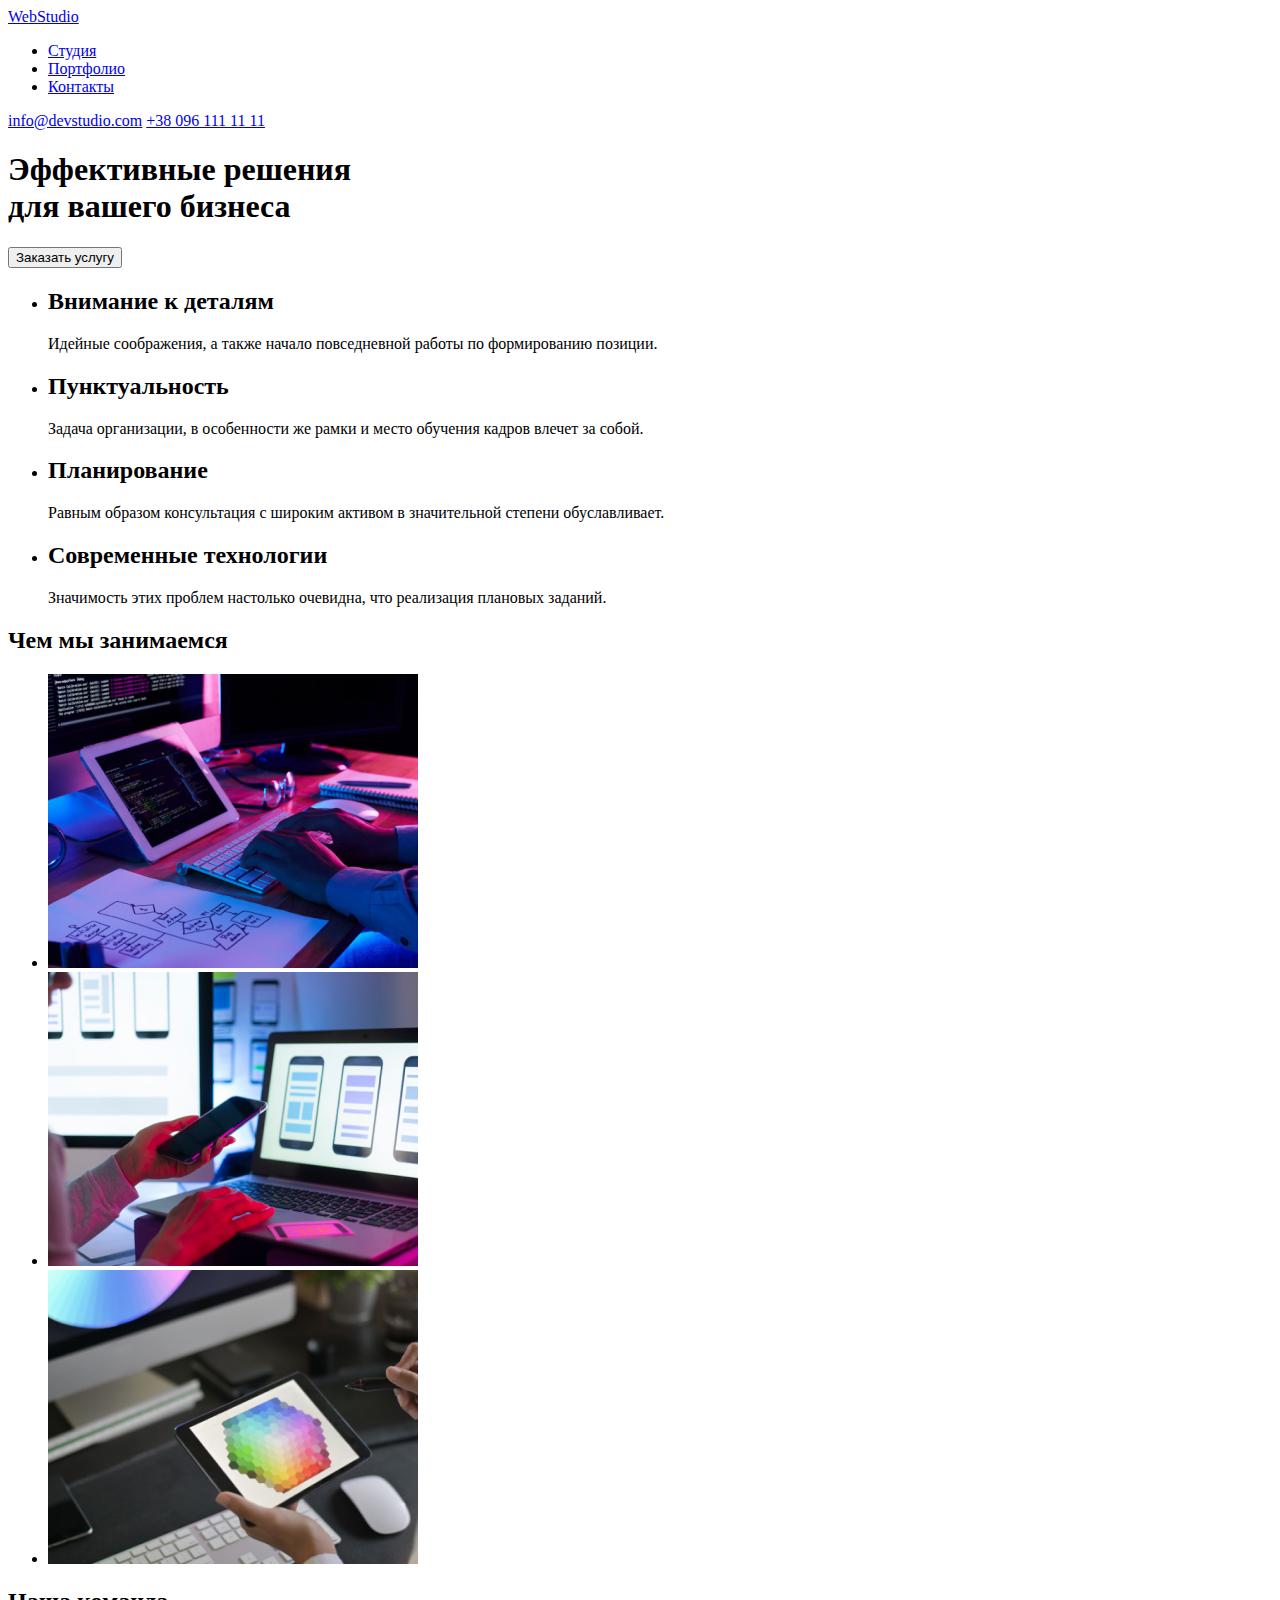
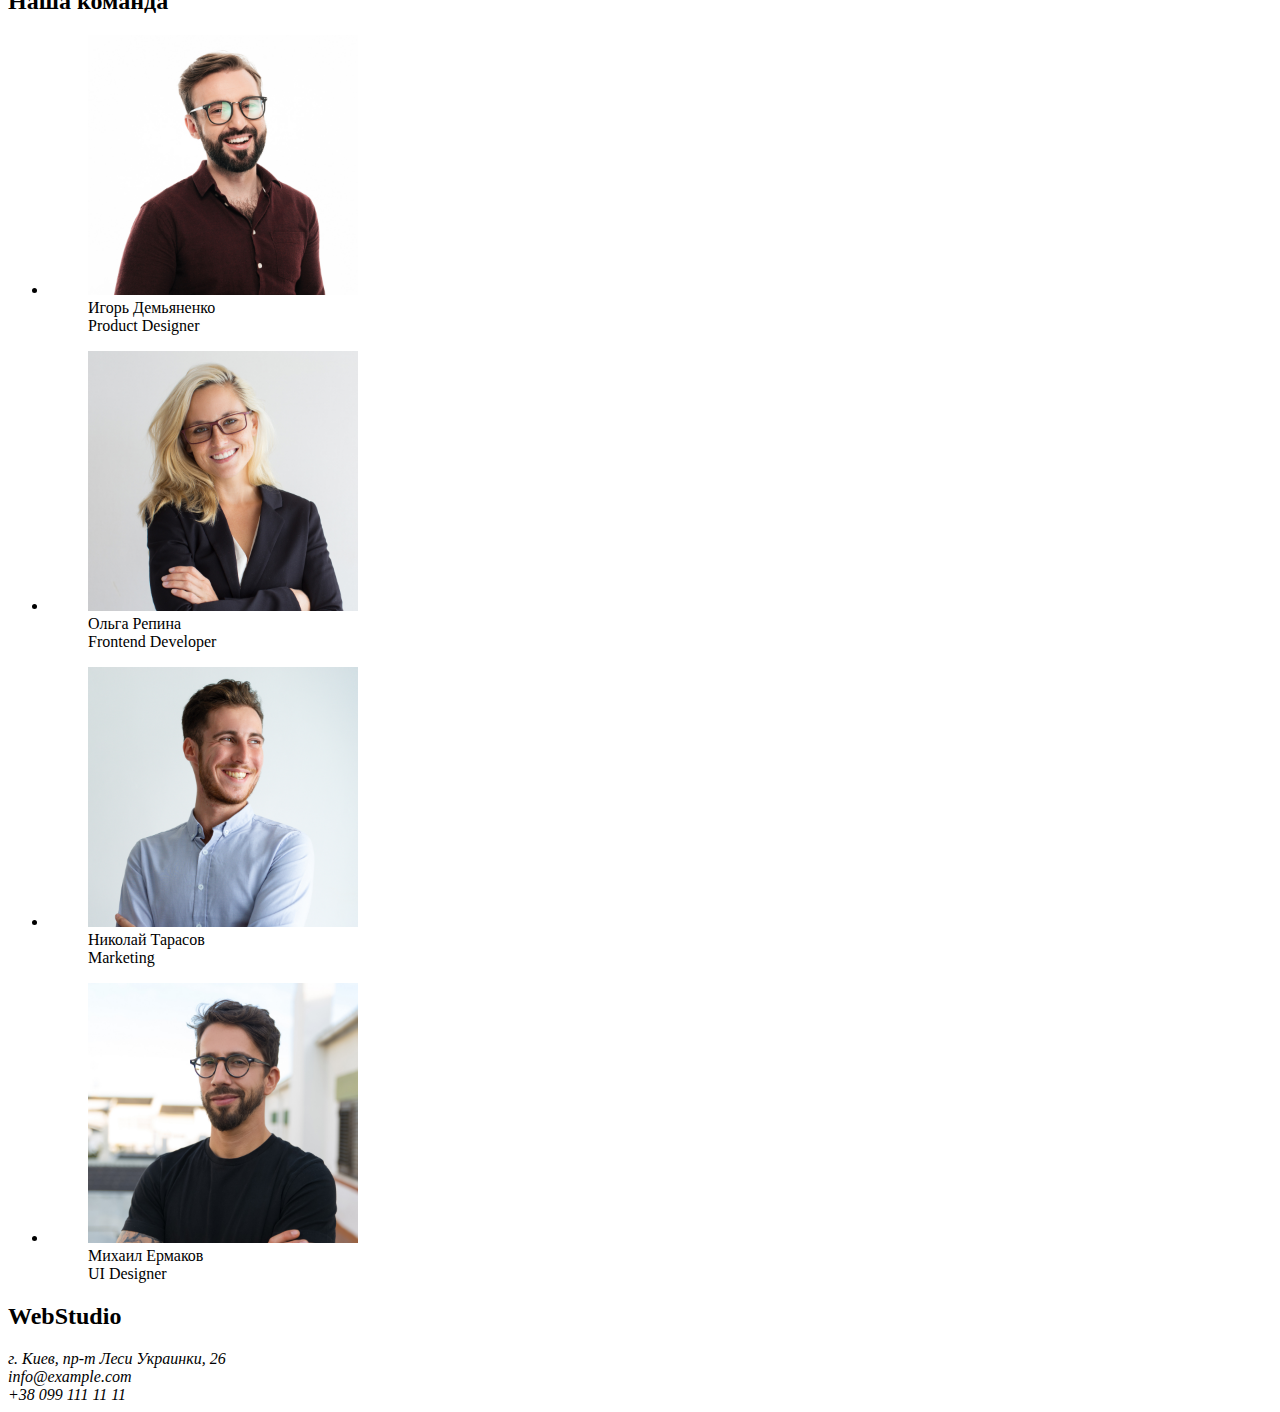
==== index.html @ 0159126e "Homework1" ====
<!DOCTYPE html>
<html lang="en">
<head>
    <meta charset="UTF-8">
    <meta http-equiv="X-UA-Compatible" content="IE=edge">
    <meta name="viewport" content="width=device-width, initial-scale=1.0">
    <title>Document</title>
</head>
<body>
   <header>
       <a href="/">WebStudio</a>
       <nav>
           <ul>
               <li>
                   <a href="Студия">Студия</a>
               </li>
               <li>
                   <a href="Портфолио">Портфолио</a>
               </li>
               <li>
                   <a href="Контакты">Контакты</a>
               </li>
           </ul>
       </nav>
       <a href="mailto:info@devstudio.com">info@devstudio.com</a>
       <a href="tel:+380961111111">+38 096 111 11 11</a>
   </header>
    <main>
        <section>
            <h1>Эффективные решения <br> для вашего бизнеса</h1>
            <button type="button">Заказать услугу</button>

        </section>
        <section>
            <ul>
                <li>
                    <h2>Внимание к деталям</h2>
                    <p>Идейные соображения, а также начало повседневной работы по формированию позиции.</p>
                </li>
                <li>
                    <h2>Пунктуальность</h2>
                    <p>Задача организации, в особенности же рамки и место обучения кадров влечет за собой.</p>
                </li>
                <li>
                    <h2>Планирование</h2>
                    <p>Равным образом консультация с широким активом в значительной степени обуславливает.</p>
                
                </li>
                <li>
                    <h2>Современные технологии</h2>
                    <p>Значимость этих проблем настолько очевидна, что реализация плановых заданий.</p>
                </li>
            </ul>

        </section>
        <section>
            <h2>Чем мы занимаемся</h2>
            <ul>
                <li> <img src="./images/box_1.jpg" width="370" alt="Computer"></li>
                <li><img src="./images/box_2.jpg" width="370" alt="cellphone"></li>
                <li><img src="./images/box_3.jpg" width="370" alt="tablet_pc"></li>
            </ul>

        </section>
        <section>
            <h2>Наша команда</h2>
            <ul>
                <li>
                    <figure>
                        <img src="./images/team_1.jpg" width="270" alt="teammate 1">
                        <figcaption>Игорь Демьяненко <br>Product Designer</figcaption>
                        
                    </figure>
                </li>
                <li>
                <figure>
                    <img src="./images/team_2.jpg" width="270" alt="teammate 2">
                    <figcaption>Ольга Репина <br>Frontend Developer</figcaption>
                    
                </figure>
                </li>
                <li>
                <figure>
                    <img src="./images/team_3.jpg" width="270" alt="teammate 3">
                    <figcaption>Николай Тарасов <br>Marketing</figcaption>
                    
                </figure>
                </li>
                <li>
                    <figure>
                        <img src="./images/team_4.jpg" width="270" alt="teammate 4">
                        <figcaption>Михаил Ермаков <br>UI Designer</figcaption>
                        
                    </figure>
                </li>
            </ul>
        </section>
    </main>
    <footer>
        <h2>WebStudio</h2>
        <address>
            г. Киев, пр-т Леси Украинки, 26 <br>info@example.com <br>+38 099 111 11 11
        </address>
    </footer>
</body>
</html>
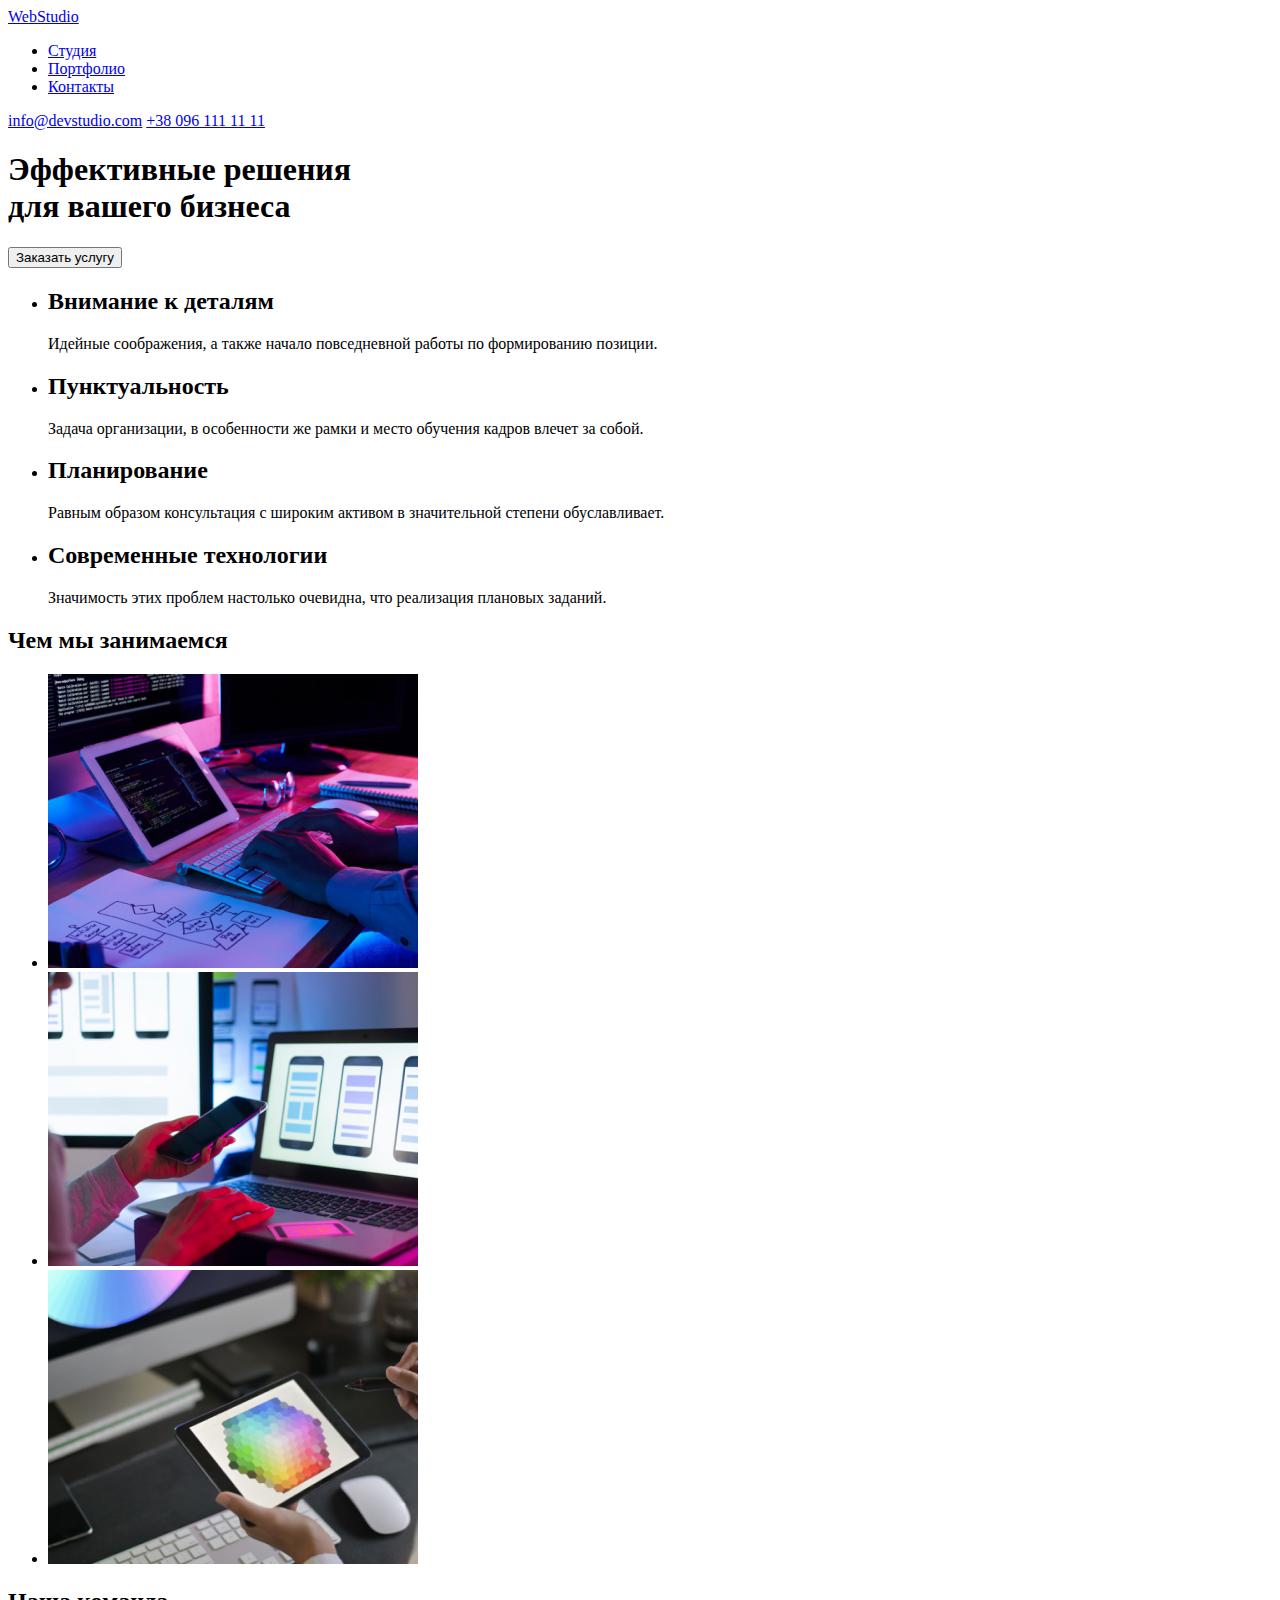
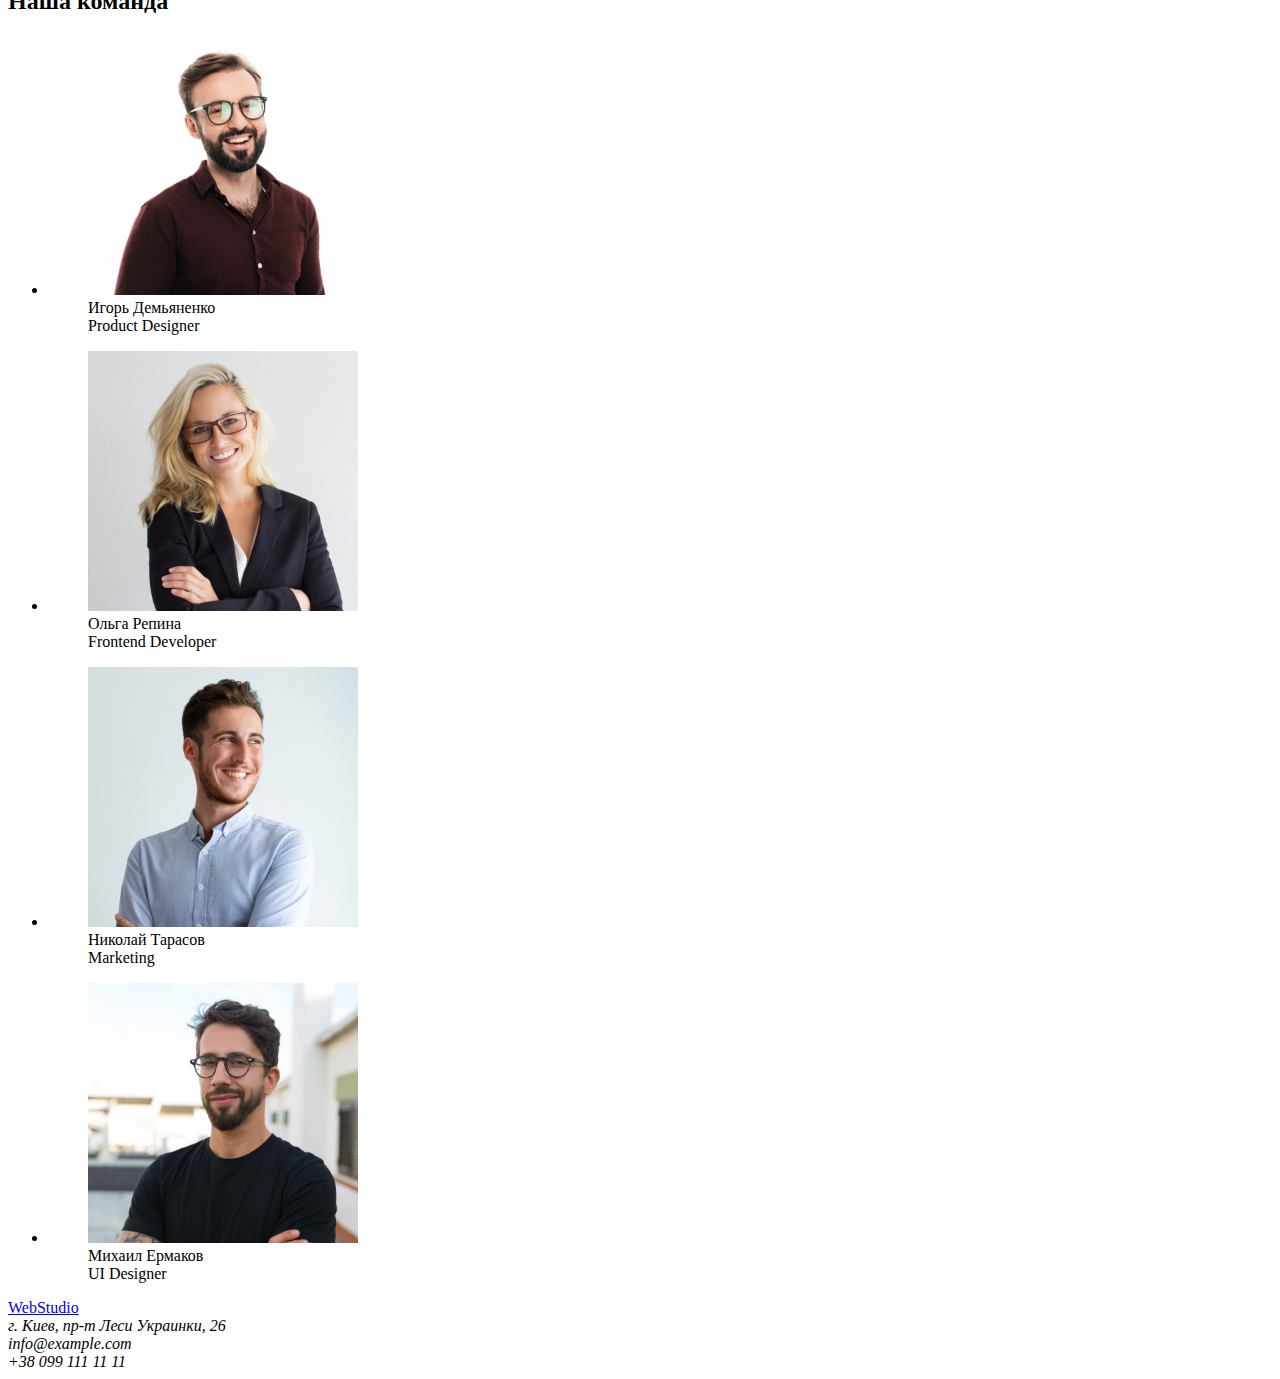
==== commit c16de4ab: "Update index.html" ====
--- a/index.html
+++ b/index.html
@@ -97,7 +97,7 @@
         </section>
     </main>
     <footer>
-        <h2>WebStudio</h2>
+        <a href="/">WebStudio</a>
         <address>
             г. Киев, пр-т Леси Украинки, 26 <br>info@example.com <br>+38 099 111 11 11
         </address>
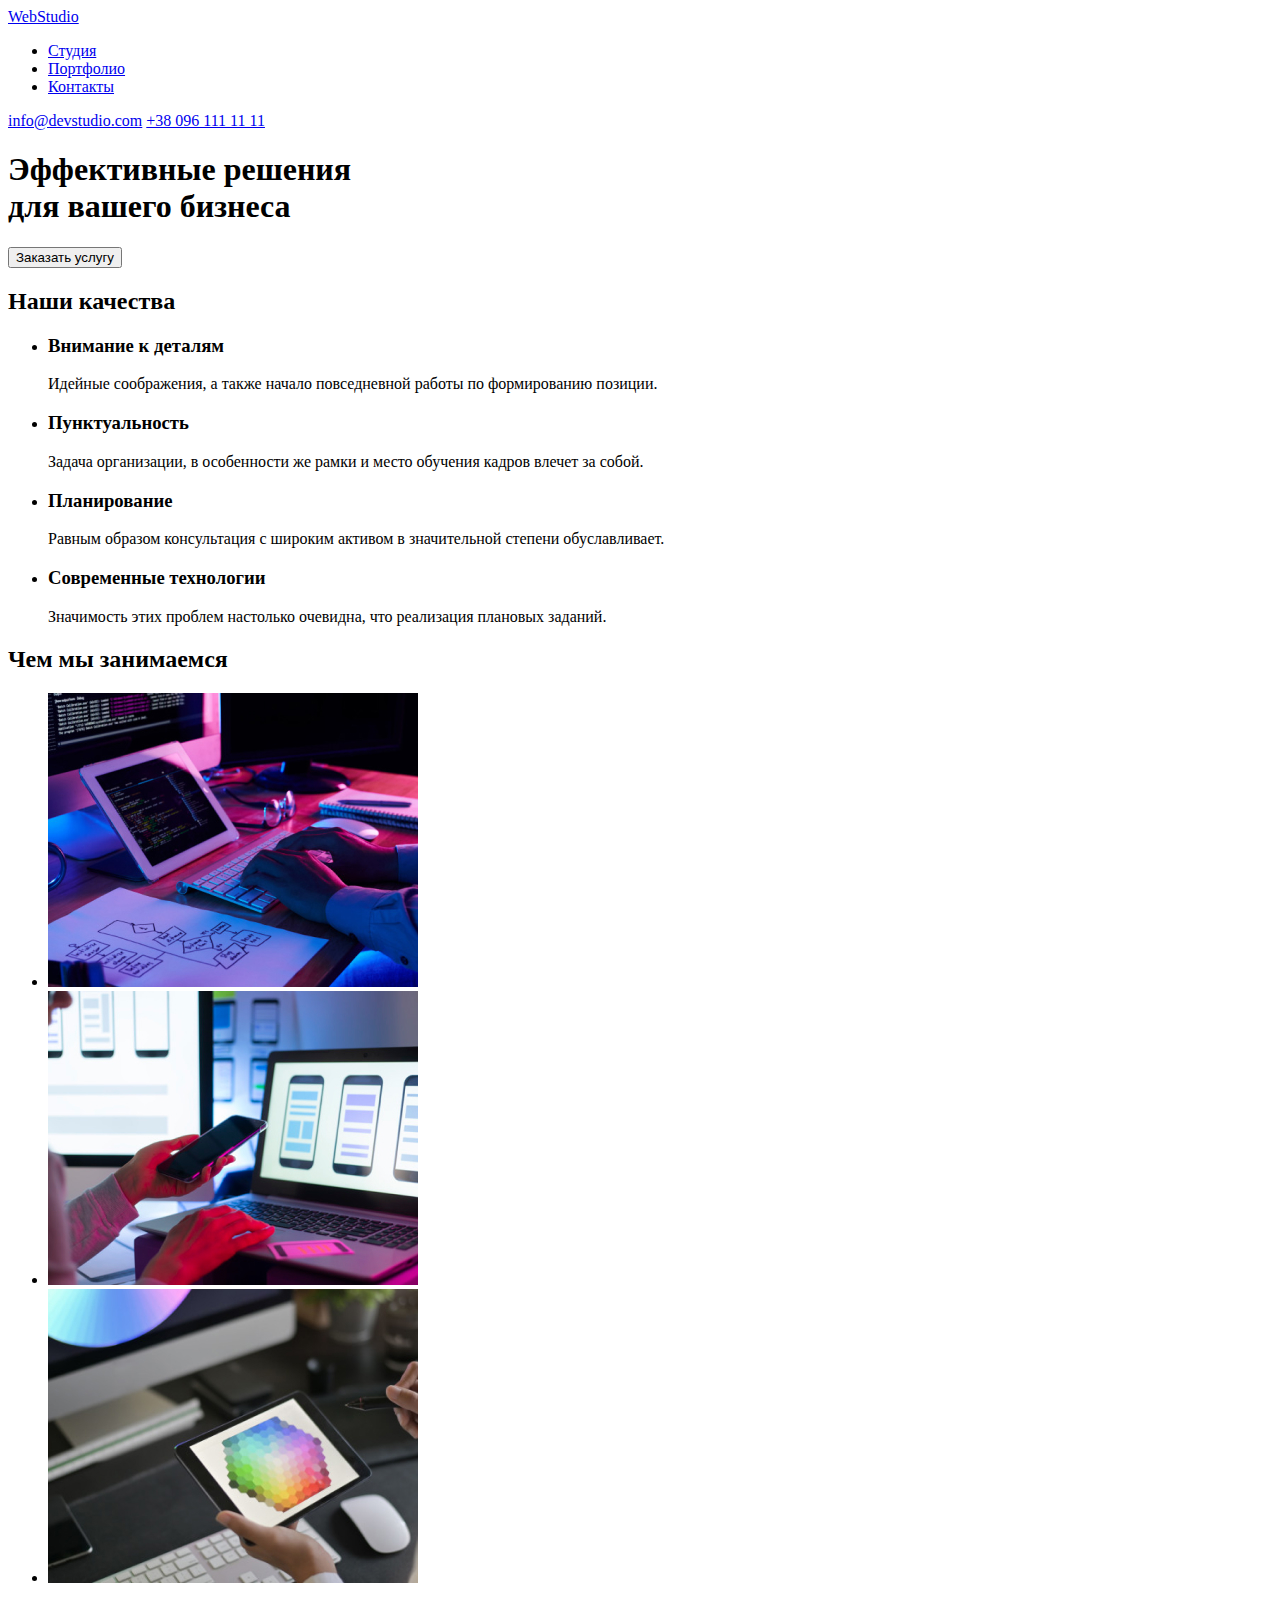
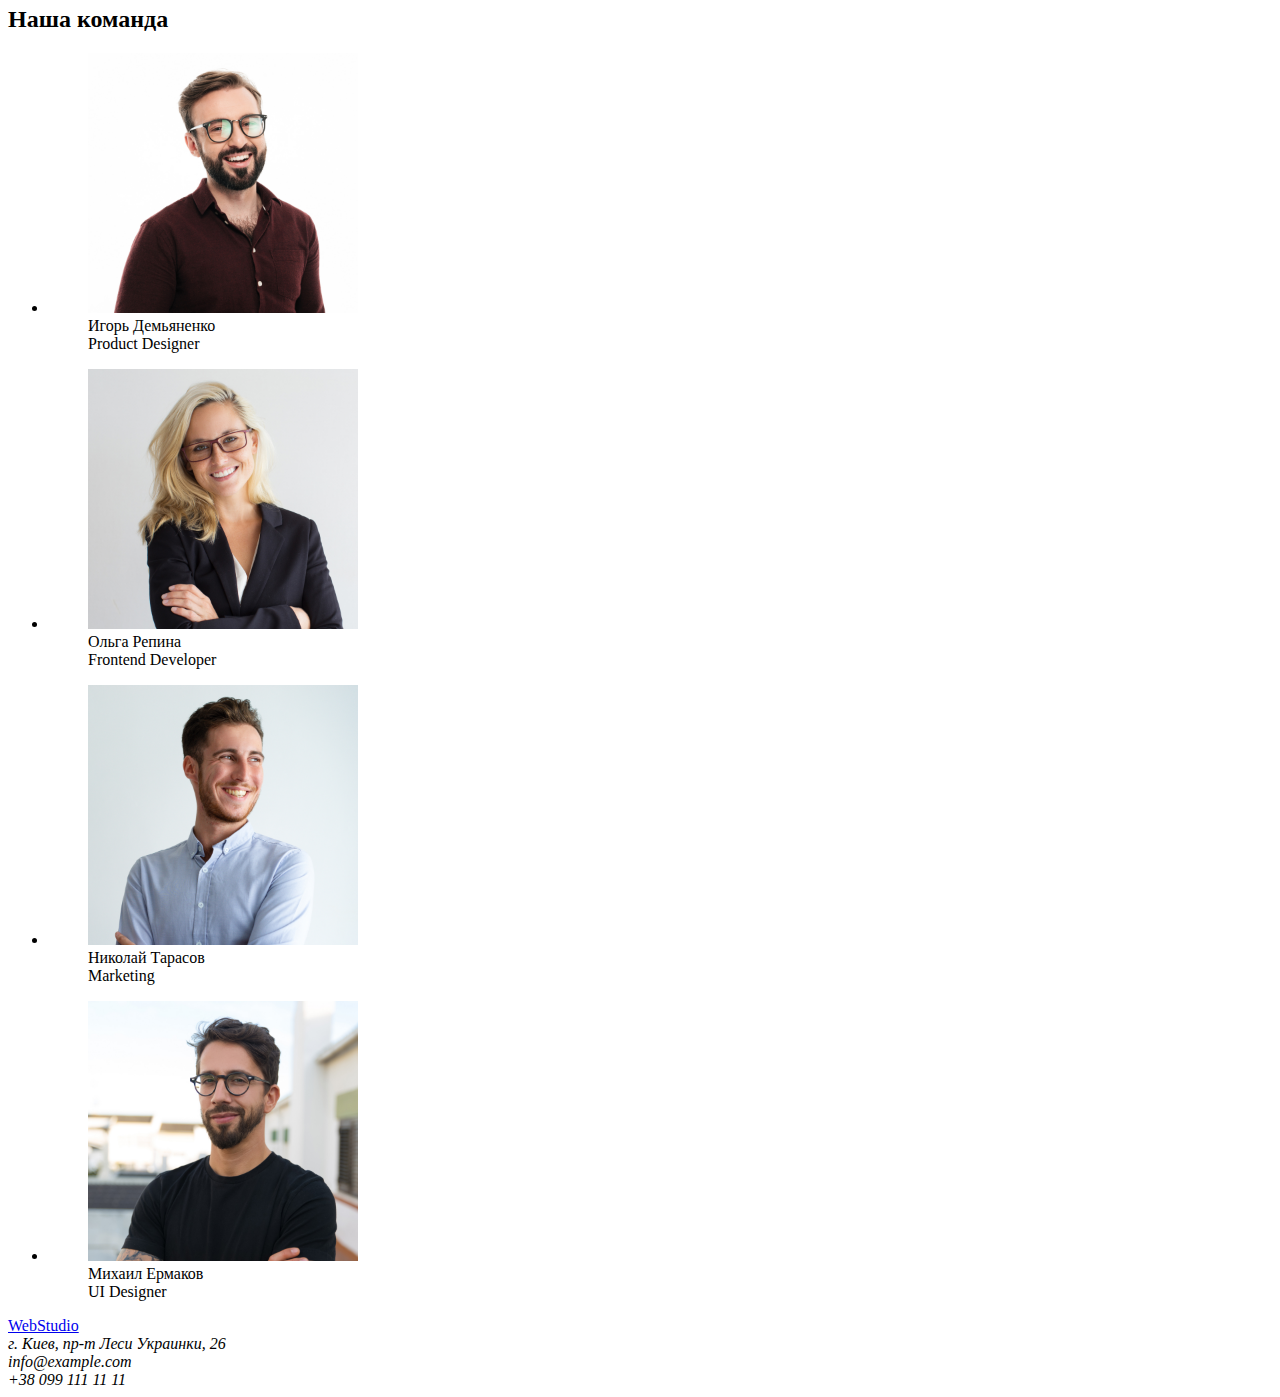
==== commit 0262ab2a: "3 коммит" ====
--- a/index.html
+++ b/index.html
@@ -32,22 +32,23 @@
 
         </section>
         <section>
+            <h2>Наши качества</h2>
             <ul>
                 <li>
-                    <h2>Внимание к деталям</h2>
+                    <h3>Внимание к деталям</h3>
                     <p>Идейные соображения, а также начало повседневной работы по формированию позиции.</p>
                 </li>
                 <li>
-                    <h2>Пунктуальность</h2>
+                    <h3>Пунктуальность</h3>
                     <p>Задача организации, в особенности же рамки и место обучения кадров влечет за собой.</p>
                 </li>
                 <li>
-                    <h2>Планирование</h2>
+                    <h3>Планирование</h3>
                     <p>Равным образом консультация с широким активом в значительной степени обуславливает.</p>
                 
                 </li>
                 <li>
-                    <h2>Современные технологии</h2>
+                    <h3>Современные технологии</h3>
                     <p>Значимость этих проблем настолько очевидна, что реализация плановых заданий.</p>
                 </li>
             </ul>
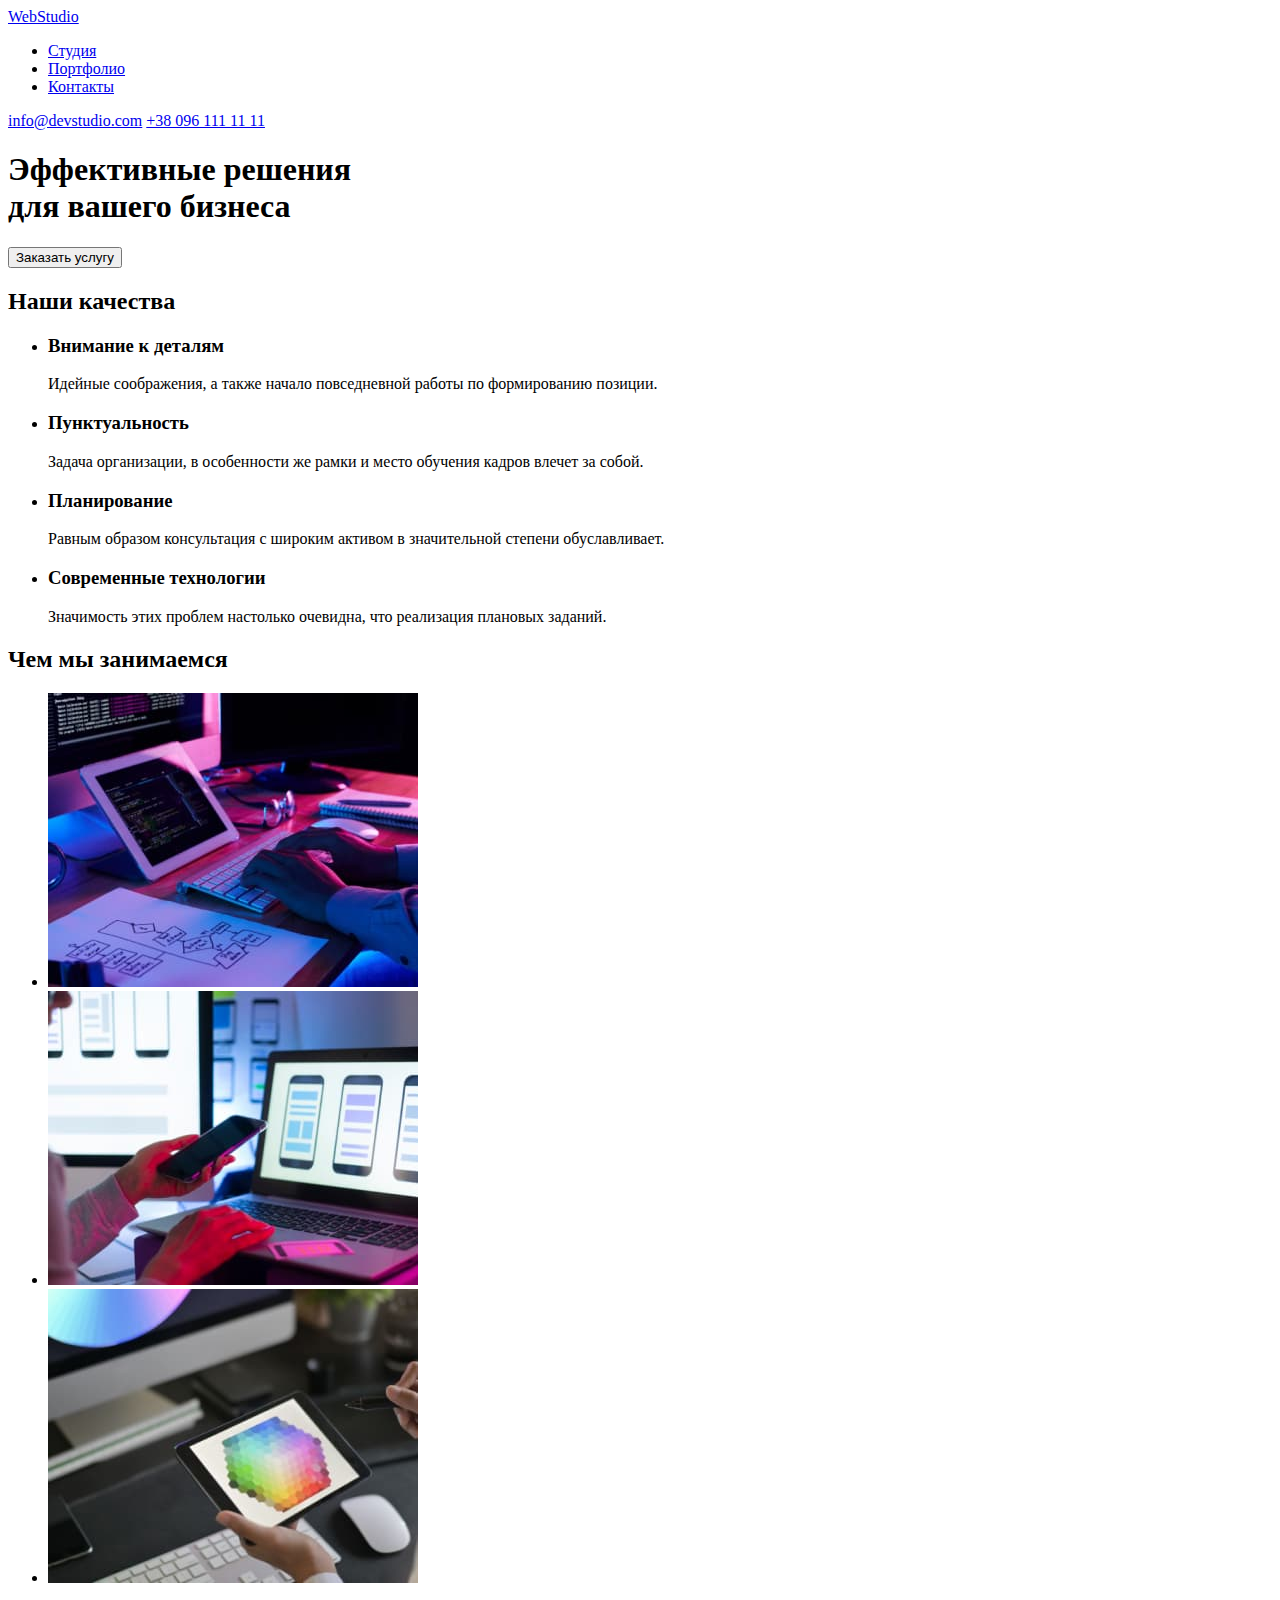
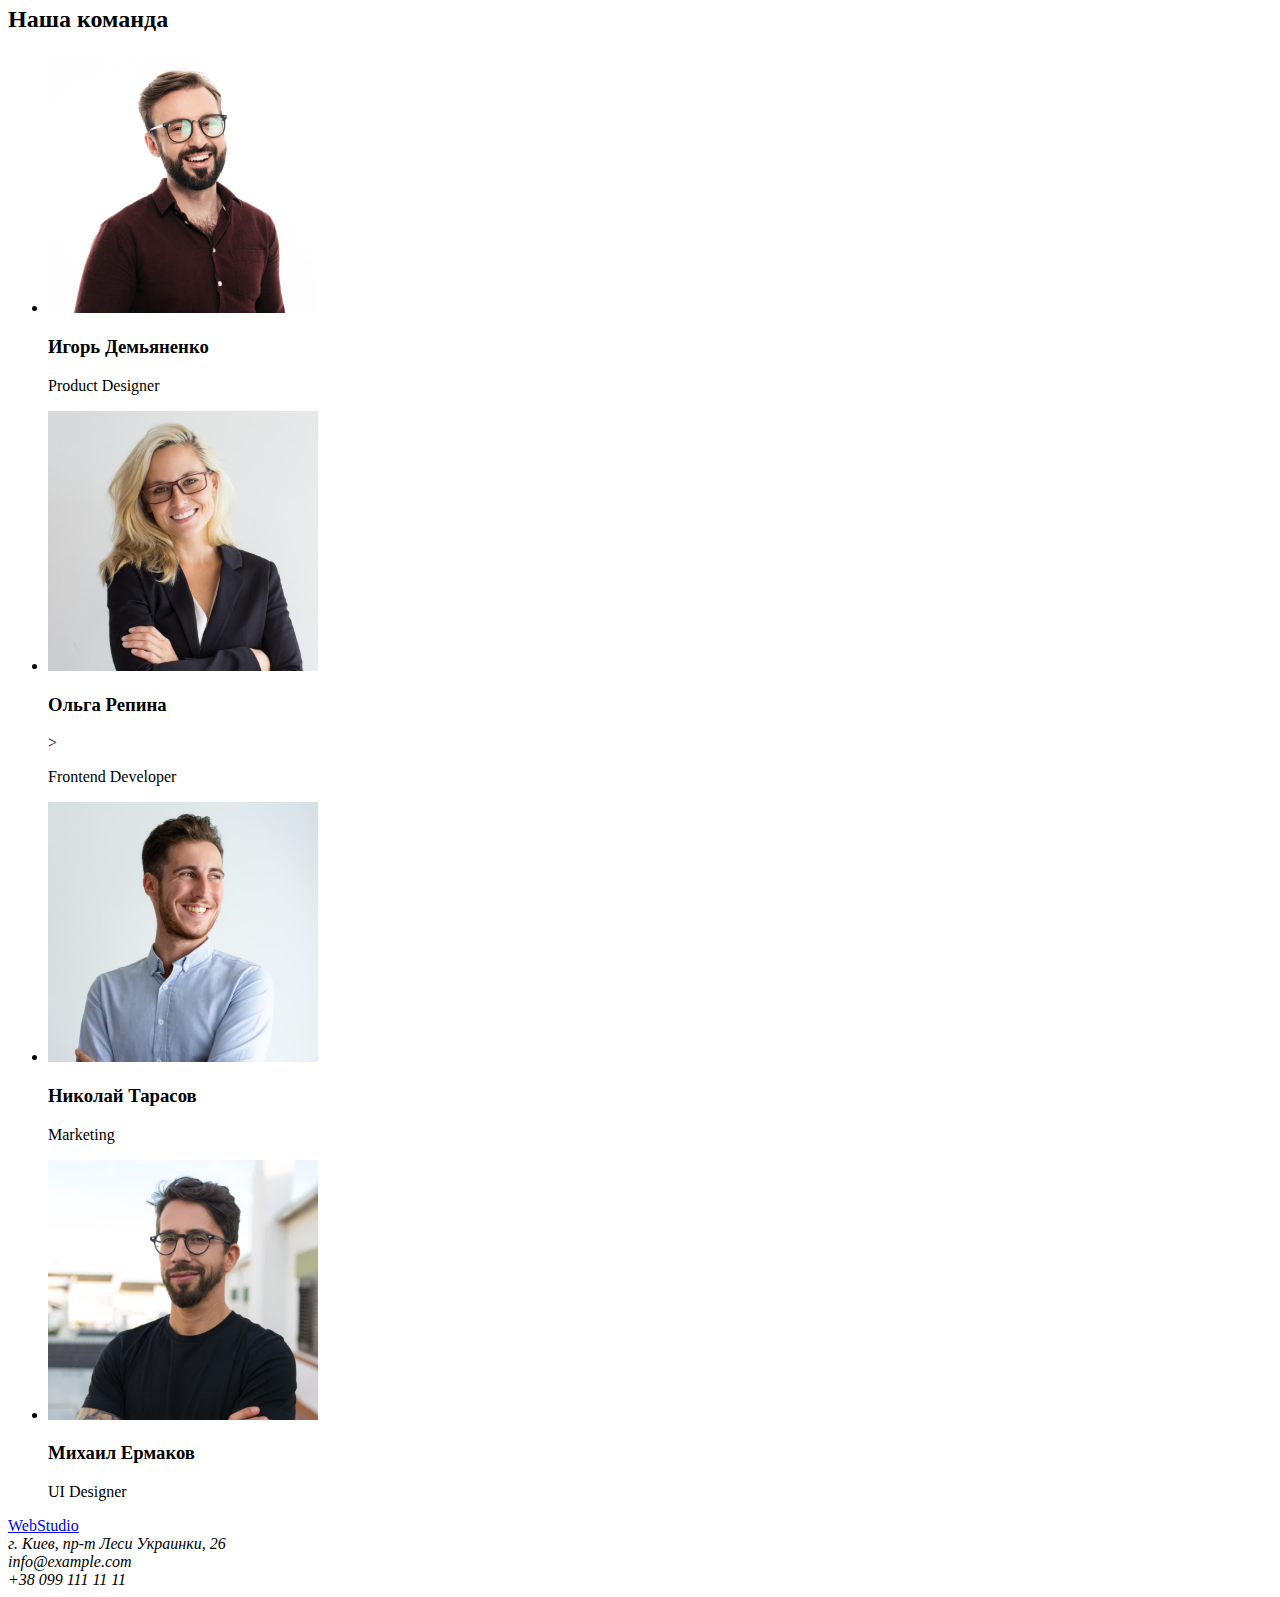
==== commit cabbcf11: "Окончательный вариант ДЗ" ====
--- a/index.html
+++ b/index.html
@@ -1,5 +1,5 @@
 <!DOCTYPE html>
-<html lang="en">
+<html lang="ru">
 <head>
     <meta charset="UTF-8">
     <meta http-equiv="X-UA-Compatible" content="IE=edge">
@@ -8,7 +8,7 @@
 </head>
 <body>
    <header>
-       <a href="/">WebStudio</a>
+       <a href="./index.html">WebStudio</a>
        <nav>
            <ul>
                <li>
@@ -57,9 +57,9 @@
         <section>
             <h2>Чем мы занимаемся</h2>
             <ul>
-                <li> <img src="./images/box_1.jpg" width="370" alt="Computer"></li>
-                <li><img src="./images/box_2.jpg" width="370" alt="cellphone"></li>
-                <li><img src="./images/box_3.jpg" width="370" alt="tablet_pc"></li>
+                <li> <img src="./images/box_1.jpg" width="370" alt="Компьютер"></li>
+                <li><img src="./images/box_2.jpg" width="370" alt="Мобильник"></li>
+                <li><img src="./images/box_3.jpg" width="370" alt="Планшет"></li>
             </ul>
 
         </section>
@@ -67,38 +67,42 @@
             <h2>Наша команда</h2>
             <ul>
                 <li>
-                    <figure>
-                        <img src="./images/team_1.jpg" width="270" alt="teammate 1">
-                        <figcaption>Игорь Демьяненко <br>Product Designer</figcaption>
+                    
+                        <img src="./images/team_1.jpg" width="270" alt="Член команды 1">
+                        <h3>Игорь Демьяненко</h3>  
+                            <p>Product Designer</p>
                         
-                    </figure>
+                   
                 </li>
                 <li>
-                <figure>
-                    <img src="./images/team_2.jpg" width="270" alt="teammate 2">
-                    <figcaption>Ольга Репина <br>Frontend Developer</figcaption>
+                
+                    <img src="./images/team_2.jpg" width="270" alt="Член команды 2">
+                    <h3>Ольга Репина </h3>>
+                      <p>Frontend Developer</p>  
                     
-                </figure>
+               
                 </li>
                 <li>
-                <figure>
-                    <img src="./images/team_3.jpg" width="270" alt="teammate 3">
-                    <figcaption>Николай Тарасов <br>Marketing</figcaption>
+                
+                    <img src="./images/team_3.jpg" width="270" alt="Член команды 3">
+                     <h3>Николай Тарасов</h3> 
+                        <p>Marketing</p>
                     
-                </figure>
+                
                 </li>
                 <li>
-                    <figure>
-                        <img src="./images/team_4.jpg" width="270" alt="teammate 4">
-                        <figcaption>Михаил Ермаков <br>UI Designer</figcaption>
+                    
+                        <img src="./images/team_4.jpg" width="270" alt="Член команды 4">
+                        <h3>Михаил Ермаков</h3> 
+                       <p>UI Designer</p> 
                         
-                    </figure>
+                    
                 </li>
             </ul>
         </section>
     </main>
     <footer>
-        <a href="/">WebStudio</a>
+        <a href="./index.html">WebStudio</a>
         <address>
             г. Киев, пр-т Леси Украинки, 26 <br>info@example.com <br>+38 099 111 11 11
         </address>
